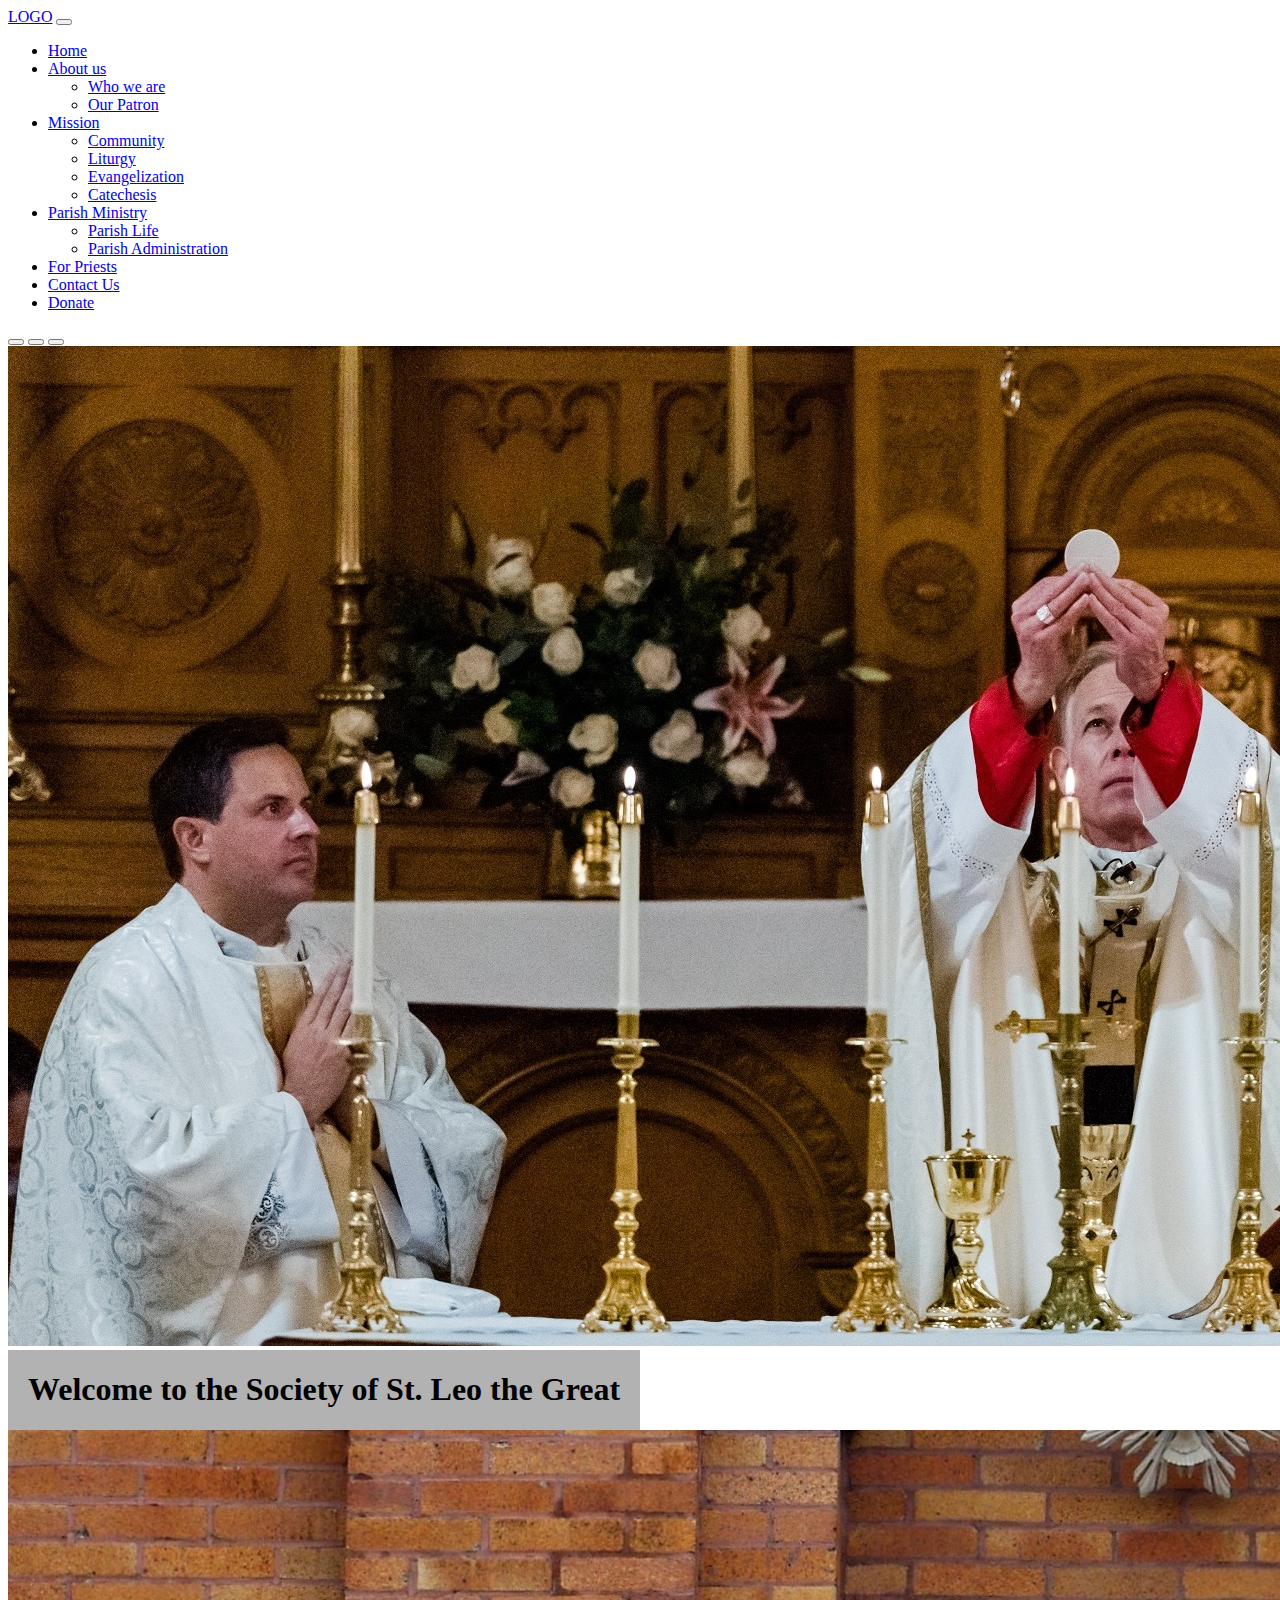
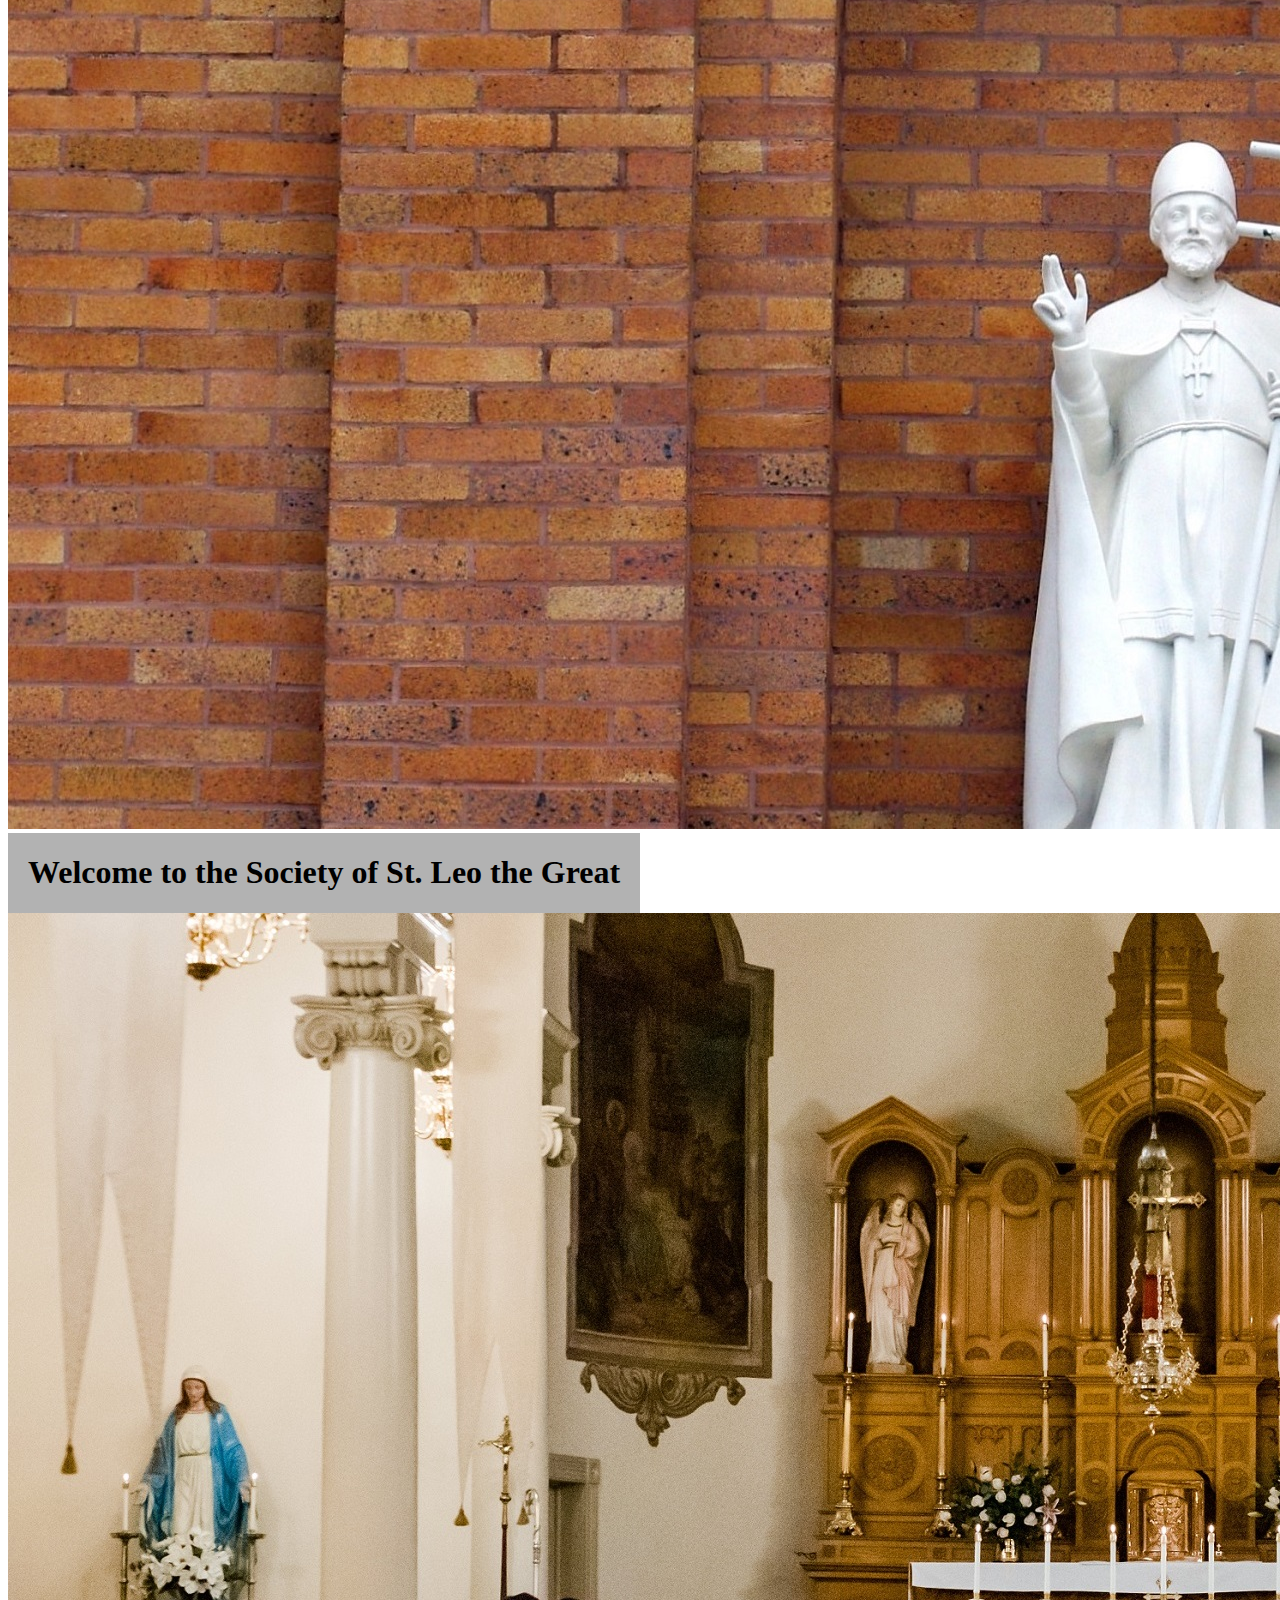
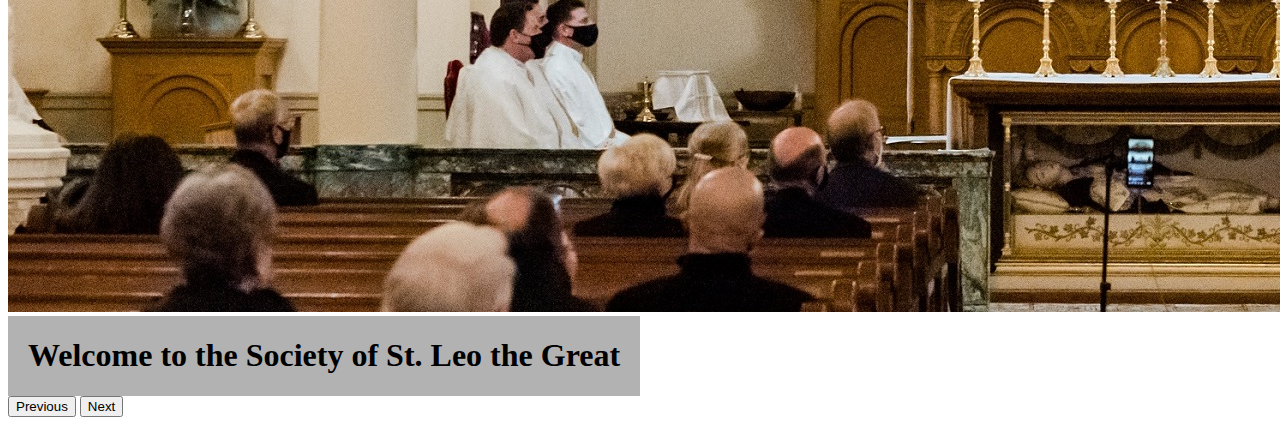
==== index.html @ a63ad198 "first draft" ====
<!doctype html>
<html lang="en">
<head>
  <!-- Required meta tags -->
  <meta charset="utf-8">
  <meta name="viewport" content="width=device-width, initial-scale=1">

  <!-- Bootstrap CSS -->
  <link href="https://cdn.jsdelivr.net/npm/bootstrap@5.0.0-beta2/dist/css/bootstrap.min.css" rel="stylesheet" integrity="sha384-BmbxuPwQa2lc/FVzBcNJ7UAyJxM6wuqIj61tLrc4wSX0szH/Ev+nYRRuWlolflfl" crossorigin="anonymous">
  
  <link rel="stylesheet" type="text/css" href="css/customCSS.css">

  <title>St. Leo Society</title>
</head>
<body>
  <nav class="navbar navbar-expand-md navbar-dark sticky-top bg-dark">
    <div class="container-fluid">
      <a class="navbar-brand" href="#">LOGO</a>
      <button class="navbar-toggler" type="button" data-bs-toggle="collapse" data-bs-target="#navbarsExample04" aria-controls="navbarsExample04" aria-expanded="false" aria-label="Toggle navigation">
        <span class="navbar-toggler-icon"></span>
      </button>

      <div class="collapse navbar-collapse" id="navbarsExample04">
        <ul class="navbar-nav me-auto mb-2 mb-md-0">

          <li class="nav-item">
            <a class="nav-link active" aria-current="page" href="#">Home</a>
          </li>

          <li class="nav-item dropdown">
            <a class="nav-link dropdown-toggle" href="#" id="dropdown04" data-bs-toggle="dropdown" aria-expanded="false">About us</a>
            <ul class="dropdown-menu" aria-labelledby="dropdown04">
              <li><a class="dropdown-item" href="#">Who we are</a></li>
              <li><a class="dropdown-item" href="#">Our Patron</a></li>
            </ul>
          </li>

          <li class="nav-item dropdown">
            <a class="nav-link dropdown-toggle" href="#" id="dropdown04" data-bs-toggle="dropdown" aria-expanded="false">Mission</a>
            <ul class="dropdown-menu" aria-labelledby="dropdown04">
              <li><a class="dropdown-item" href="#">Community</a></li>
              <li><a class="dropdown-item" href="#">Liturgy</a></li>
              <li><a class="dropdown-item" href="#">Evangelization</a></li>
              <li><a class="dropdown-item" href="#">Catechesis</a></li>             
            </ul>
          </li>

          <li class="nav-item dropdown">
            <a class="nav-link dropdown-toggle" href="#" id="dropdown04" data-bs-toggle="dropdown" aria-expanded="false">Parish Ministry</a>
            <ul class="dropdown-menu" aria-labelledby="dropdown04">
              <li><a class="dropdown-item" href="#">Parish Life</a></li>
              <li><a class="dropdown-item" href="#">Parish Administration</a></li>
            </ul>
          </li>

          <li class="nav-item">
            <a class="nav-link" href="#">For Priests</a>
          </li>

          <li class="nav-item">
            <a class="nav-link" href="#">Contact Us</a>
          </li>

          <li class="nav-item">
            <a class="nav-link" href="#">Donate</a>
          </li>

        </ul>
      </div>
    </div>
  </nav>

  <div id="carouselExampleFade" class="carousel slide carousel-fade" data-bs-ride="carousel" data-bs-pause=false data-bs-interval="2500">

    <div class="carousel-indicators">
      <button type="button" data-bs-target="#carouselExampleCaptions" data-bs-slide-to="0" class="active" aria-current="true" aria-label="Slide 1"></button>
      <button type="button" data-bs-target="#carouselExampleCaptions" data-bs-slide-to="1" aria-label="Slide 2"></button>
      <button type="button" data-bs-target="#carouselExampleCaptions" data-bs-slide-to="2" aria-label="Slide 3"></button>
    </div>

    <div class="carousel-inner">
      <div class="carousel-item active">
        <img src="./images/SSLG_097.JPG" class="d-block w-100" alt="...">
        <div class="carousel-caption text-start">
          <div class="captionIn">
            <h1 class="fw-bold">Welcome to the Society of St. Leo the Great</h1>
          </div>
        </div>
      </div>

      <div class="carousel-item">
        <img src="./images/stLeoMain.jpg" class="d-block w-100" alt="...">
        <div class="carousel-caption text-start">
          <div class="captionIn">
            <h1 class="fw-bold">Welcome to the Society of St. Leo the Great</h1>
          </div>
        </div>
      </div>
      
      <div class="carousel-item">
        <img src="./images/SSLG_020.JPG" class="d-block w-100" alt="...">
        <div class="carousel-caption text-start">
          <div class="captionIn">
            <h1 class="fw-bold">Welcome to the Society of St. Leo the Great</h1>
          </div>
        </div>
      </div>

    </div>
    <button class="carousel-control-prev" type="button" data-bs-target="#carouselExampleFade"  data-bs-slide="prev">
      <span class="carousel-control-prev-icon" aria-hidden="true"></span>
      <span class="visually-hidden">Previous</span>
    </button>
    <button class="carousel-control-next" type="button" data-bs-target="#carouselExampleFade"  data-bs-slide="next">
      <span class="carousel-control-next-icon" aria-hidden="true"></span>
      <span class="visually-hidden">Next</span>
    </button>
  </div>

  <script src="https://cdn.jsdelivr.net/npm/bootstrap@5.0.0-beta2/dist/js/bootstrap.bundle.min.js" integrity="sha384-b5kHyXgcpbZJO/tY9Ul7kGkf1S0CWuKcCD38l8YkeH8z8QjE0GmW1gYU5S9FOnJ0" crossorigin="anonymous"></script>

</body>
</html>
---- css/customCSS.css ----
@media (min-width: 769px) {

}


@media only screen and (max-width: 768px) {
	
}

.bd-placeholder-img {
	font-size: 1.125rem;
	text-anchor: middle;
	-webkit-user-select: none;
    -moz-user-select: none;
    user-select: none;
}

.carousel-caption {
    top: 0;
    left: 0;
}

.captionIn {
	//width: 100vw;
	background-color: rgba(0, 0, 0, 0.3);
	display: inline-block;
	padding: 0 20px 0 20px;
	//border-radius: 10px;
}

.captionIn > h1 {
	//color: black;
	//-webkit-text-stroke: 1px black;
}
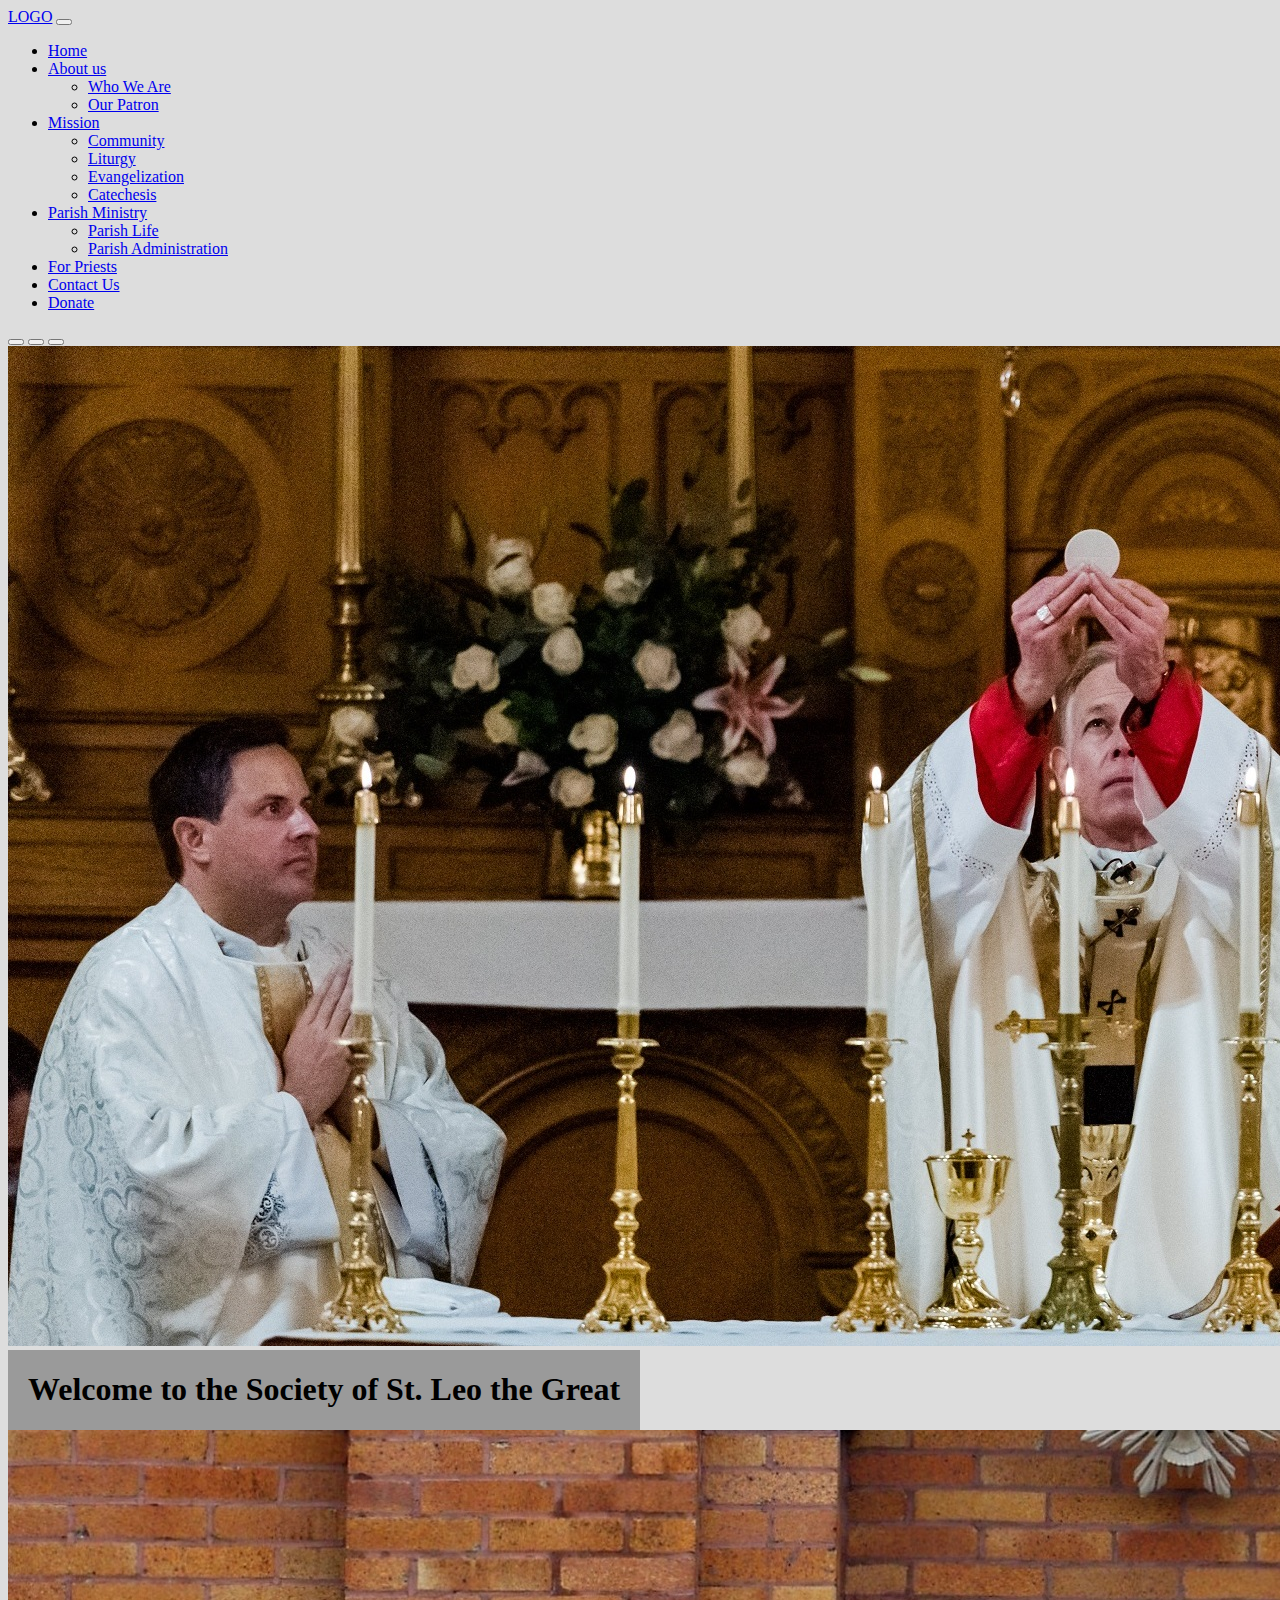
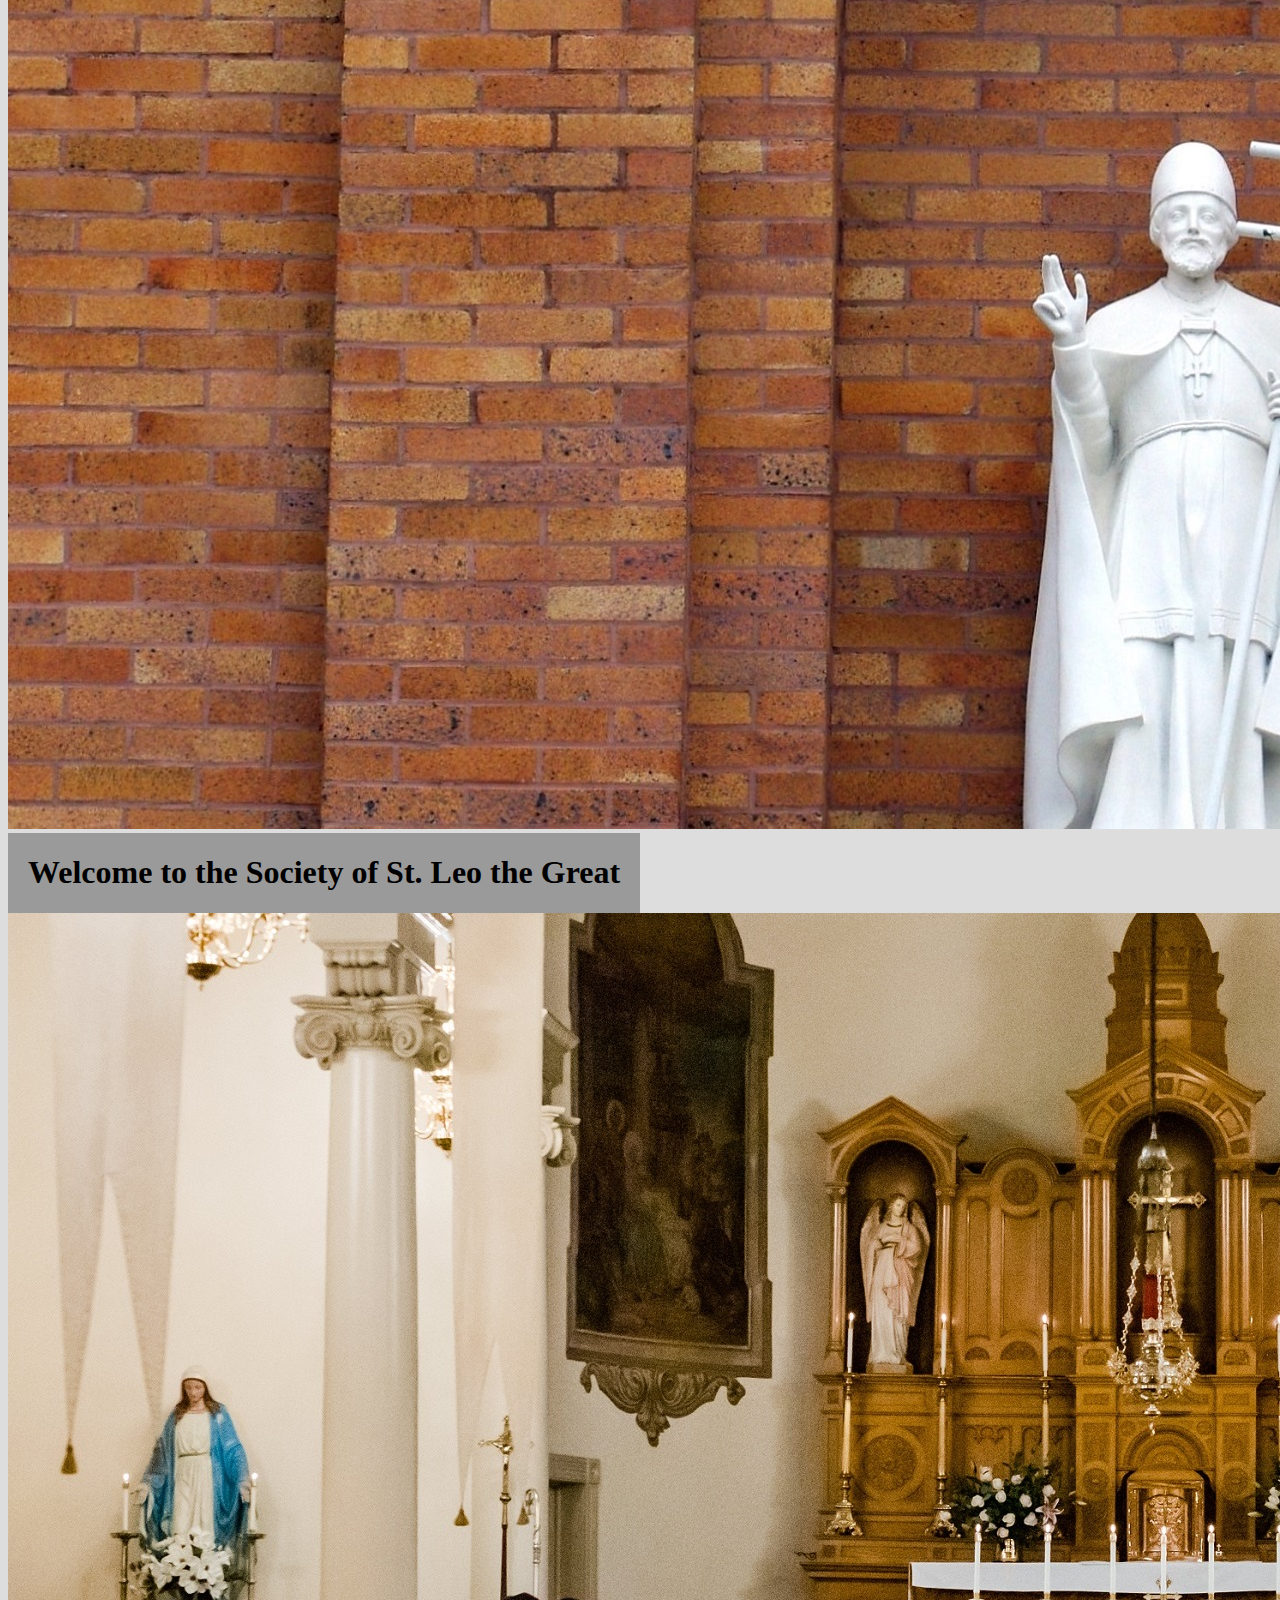
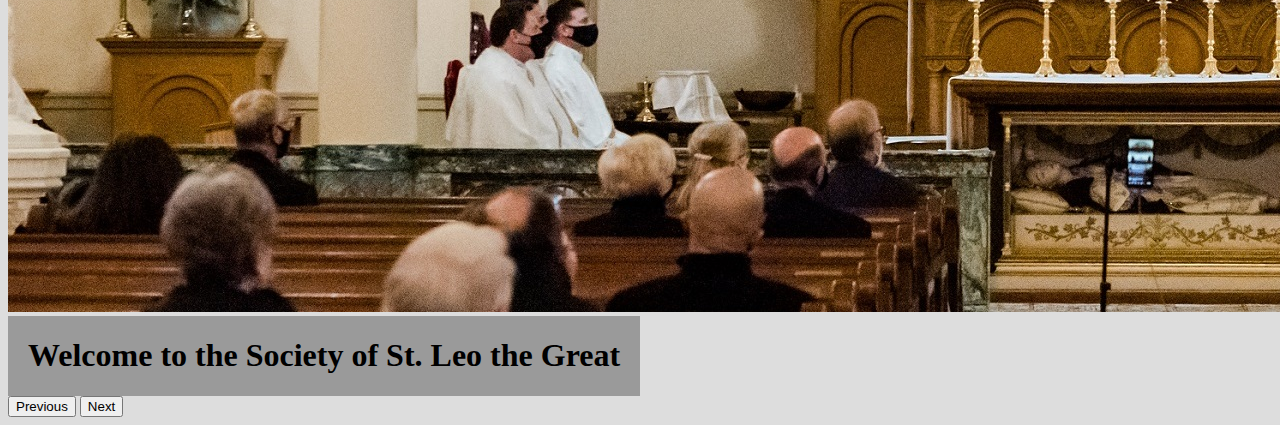
==== commit e6e92606: "aboutus update" ====
--- a/index.html
+++ b/index.html
@@ -15,7 +15,7 @@
 <body>
   <nav class="navbar navbar-expand-md navbar-dark sticky-top bg-dark">
     <div class="container-fluid">
-      <a class="navbar-brand" href="#">LOGO</a>
+      <a class="navbar-brand px-3" href="#">LOGO</a>
       <button class="navbar-toggler" type="button" data-bs-toggle="collapse" data-bs-target="#navbarsExample04" aria-controls="navbarsExample04" aria-expanded="false" aria-label="Toggle navigation">
         <span class="navbar-toggler-icon"></span>
       </button>
@@ -23,19 +23,19 @@
       <div class="collapse navbar-collapse" id="navbarsExample04">
         <ul class="navbar-nav me-auto mb-2 mb-md-0">
 
-          <li class="nav-item">
+          <li class="nav-item px-2">
             <a class="nav-link active" aria-current="page" href="#">Home</a>
           </li>
 
-          <li class="nav-item dropdown">
+          <li class="nav-item dropdown px-2">
             <a class="nav-link dropdown-toggle" href="#" id="dropdown04" data-bs-toggle="dropdown" aria-expanded="false">About us</a>
             <ul class="dropdown-menu" aria-labelledby="dropdown04">
-              <li><a class="dropdown-item" href="#">Who we are</a></li>
+              <li><a class="dropdown-item" href="./whoWeAre.html">Who We Are</a></li>
               <li><a class="dropdown-item" href="#">Our Patron</a></li>
             </ul>
           </li>
 
-          <li class="nav-item dropdown">
+          <li class="nav-item dropdown px-2">
             <a class="nav-link dropdown-toggle" href="#" id="dropdown04" data-bs-toggle="dropdown" aria-expanded="false">Mission</a>
             <ul class="dropdown-menu" aria-labelledby="dropdown04">
               <li><a class="dropdown-item" href="#">Community</a></li>
@@ -45,7 +45,7 @@
             </ul>
           </li>
 
-          <li class="nav-item dropdown">
+          <li class="nav-item dropdown px-2">
             <a class="nav-link dropdown-toggle" href="#" id="dropdown04" data-bs-toggle="dropdown" aria-expanded="false">Parish Ministry</a>
             <ul class="dropdown-menu" aria-labelledby="dropdown04">
               <li><a class="dropdown-item" href="#">Parish Life</a></li>
@@ -53,15 +53,15 @@
             </ul>
           </li>
 
-          <li class="nav-item">
+          <li class="nav-item px-2">
             <a class="nav-link" href="#">For Priests</a>
           </li>
 
-          <li class="nav-item">
+          <li class="nav-item px-2">
             <a class="nav-link" href="#">Contact Us</a>
           </li>
 
-          <li class="nav-item">
+          <li class="nav-item px-2">
             <a class="nav-link" href="#">Donate</a>
           </li>
 
--- a/css/customCSS.css
+++ b/css/customCSS.css
@@ -5,6 +5,10 @@
 
 @media only screen and (max-width: 768px) {
 	
+}
+
+body {
+	background-color: #ddd; 
 }
 
 .bd-placeholder-img {
@@ -33,5 +37,11 @@
 	//-webkit-text-stroke: 1px black;
 }
 
+#aboutUs {
+	height: 90vh;
+	background-image: url('../images/SSLG_135.JPG');
+	background-size: contain;
+	background-repeat: no-repeat;
+}
 
 
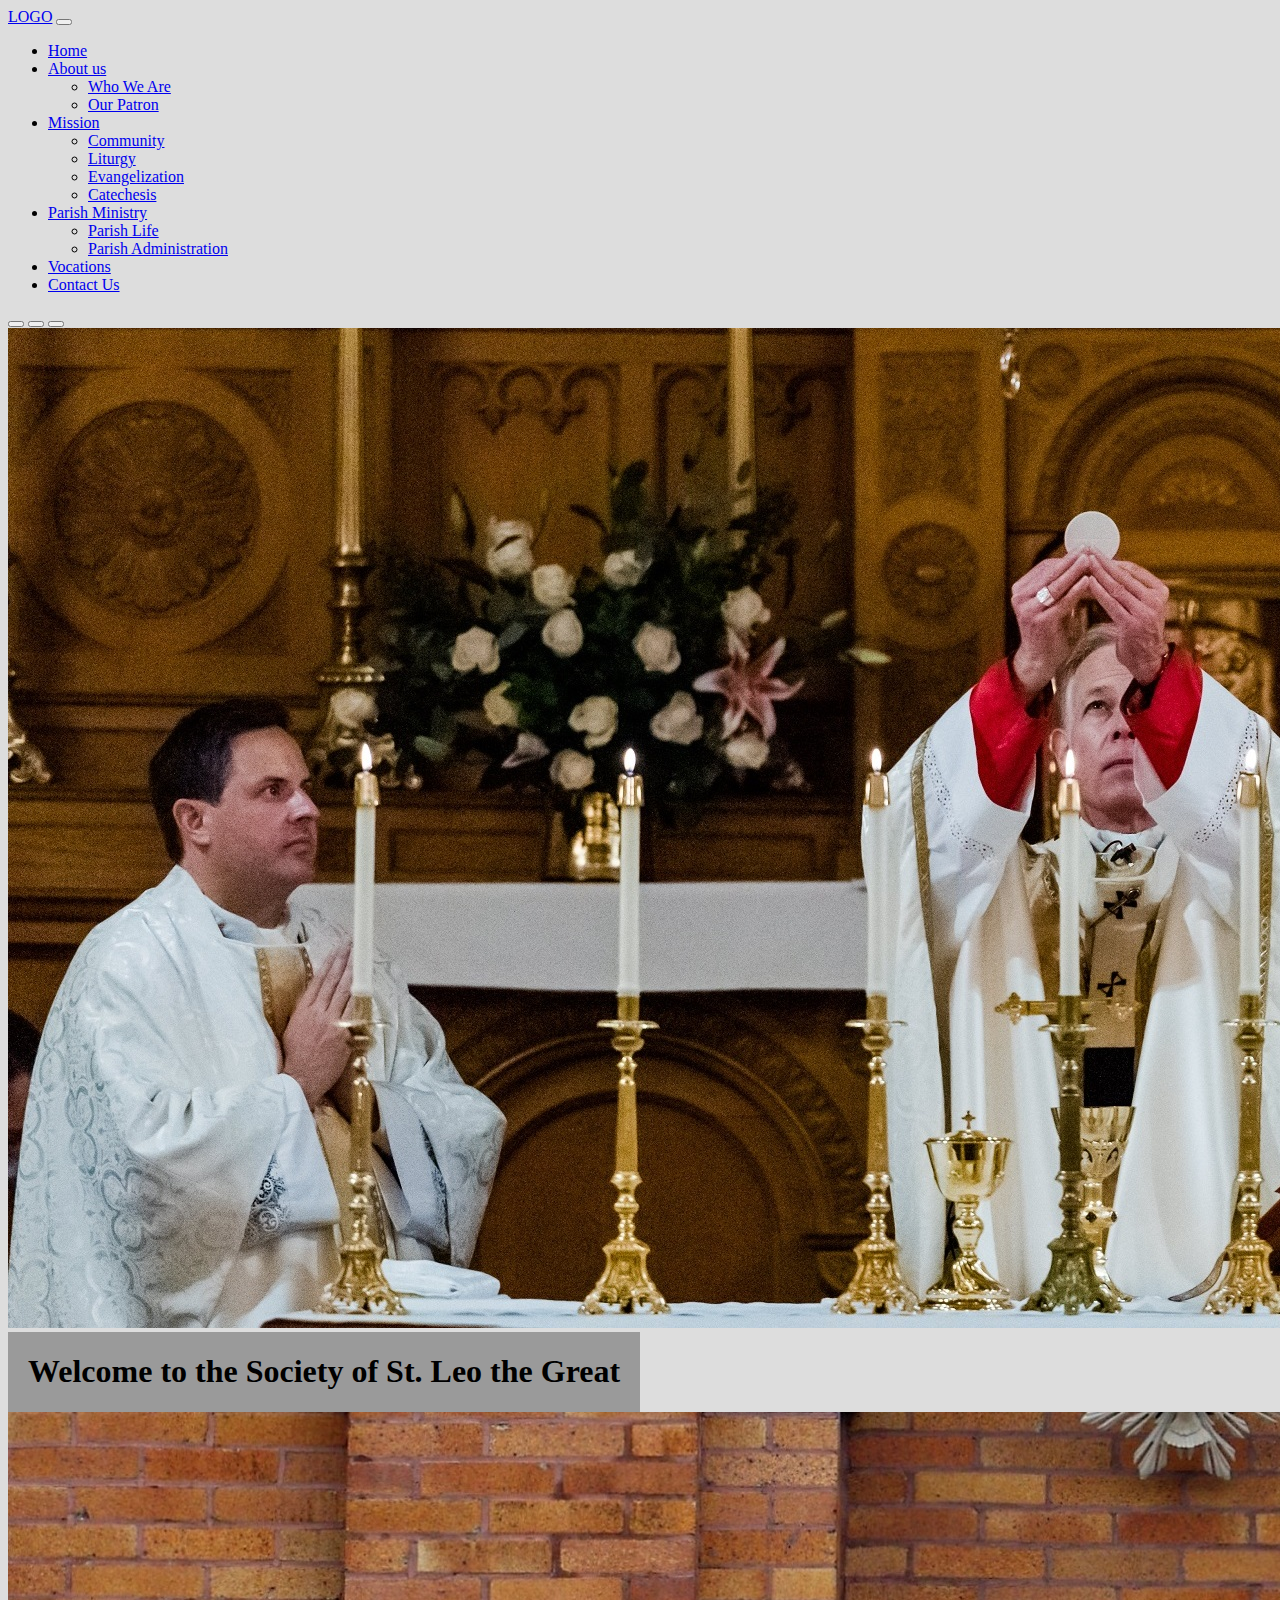
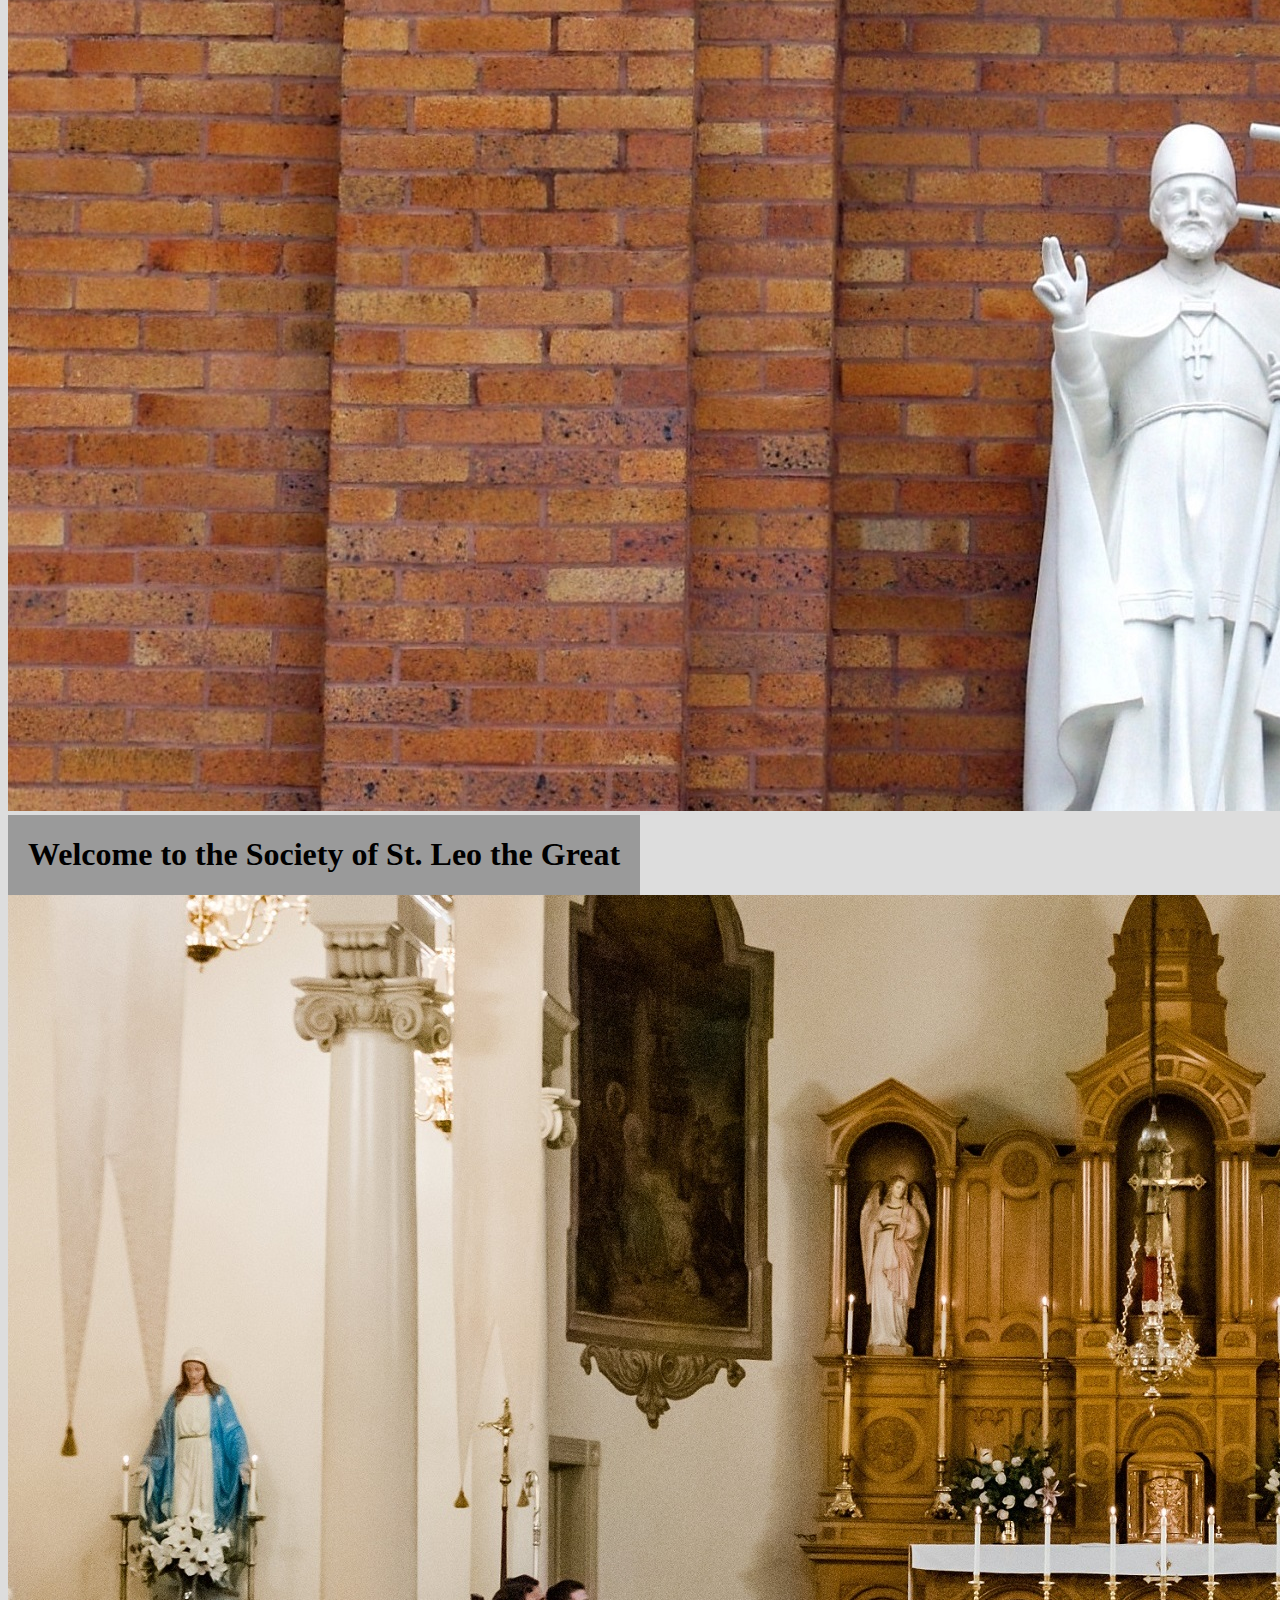
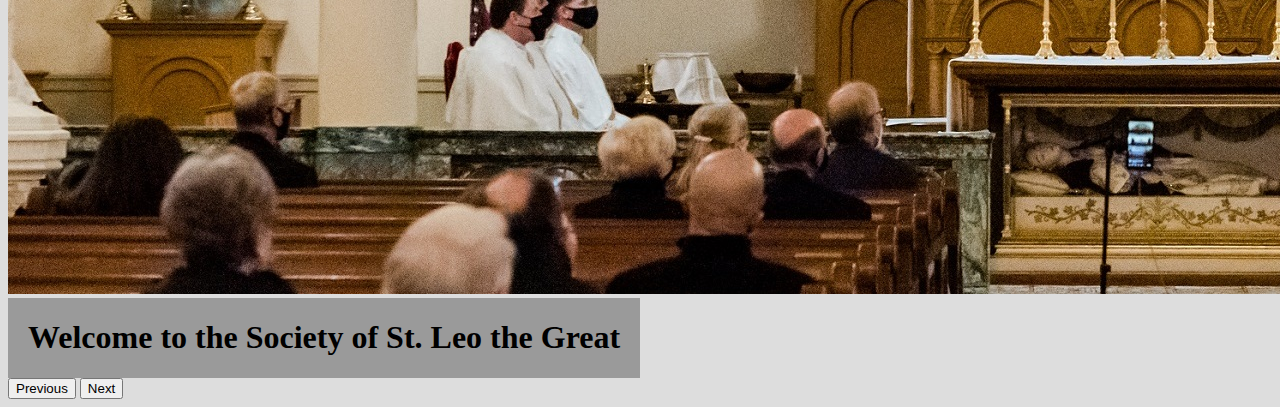
==== commit 5c406154: "final format/Mission" ====
--- a/index.html
+++ b/index.html
@@ -9,6 +9,7 @@
   <link href="https://cdn.jsdelivr.net/npm/bootstrap@5.0.0-beta2/dist/css/bootstrap.min.css" rel="stylesheet" integrity="sha384-BmbxuPwQa2lc/FVzBcNJ7UAyJxM6wuqIj61tLrc4wSX0szH/Ev+nYRRuWlolflfl" crossorigin="anonymous">
   
   <link rel="stylesheet" type="text/css" href="css/customCSS.css">
+  <link rel="shortcut icon" type="image/x-icon" href="favicon.ico"/>
 
   <title>St. Leo Society</title>
 </head>
@@ -31,38 +32,34 @@
             <a class="nav-link dropdown-toggle" href="#" id="dropdown04" data-bs-toggle="dropdown" aria-expanded="false">About us</a>
             <ul class="dropdown-menu" aria-labelledby="dropdown04">
               <li><a class="dropdown-item" href="./whoWeAre.html">Who We Are</a></li>
-              <li><a class="dropdown-item" href="#">Our Patron</a></li>
+              <li><a class="dropdown-item" href="./ourPatron.html">Our Patron</a></li>
             </ul>
           </li>
 
           <li class="nav-item dropdown px-2">
             <a class="nav-link dropdown-toggle" href="#" id="dropdown04" data-bs-toggle="dropdown" aria-expanded="false">Mission</a>
             <ul class="dropdown-menu" aria-labelledby="dropdown04">
-              <li><a class="dropdown-item" href="#">Community</a></li>
-              <li><a class="dropdown-item" href="#">Liturgy</a></li>
-              <li><a class="dropdown-item" href="#">Evangelization</a></li>
-              <li><a class="dropdown-item" href="#">Catechesis</a></li>             
+              <li><a class="dropdown-item" href="./mission.html#communitySec">Community</a></li>
+              <li><a class="dropdown-item" href="./mission.html#liturgySec">Liturgy</a></li>
+              <li><a class="dropdown-item" href="./mission.html#evangelizationSec">Evangelization</a></li>
+              <li><a class="dropdown-item" href="./mission.html#catechesisSec">Catechesis</a></li>             
             </ul>
           </li>
 
           <li class="nav-item dropdown px-2">
             <a class="nav-link dropdown-toggle" href="#" id="dropdown04" data-bs-toggle="dropdown" aria-expanded="false">Parish Ministry</a>
             <ul class="dropdown-menu" aria-labelledby="dropdown04">
-              <li><a class="dropdown-item" href="#">Parish Life</a></li>
-              <li><a class="dropdown-item" href="#">Parish Administration</a></li>
+              <li><a class="dropdown-item" href="./parishLife.html">Parish Life</a></li>
+              <li><a class="dropdown-item" href="./parishAdministration.html">Parish Administration</a></li>
             </ul>
           </li>
 
           <li class="nav-item px-2">
-            <a class="nav-link" href="#">For Priests</a>
+            <a class="nav-link" href="./vocations.html">Vocations</a>
           </li>
 
           <li class="nav-item px-2">
-            <a class="nav-link" href="#">Contact Us</a>
-          </li>
-
-          <li class="nav-item px-2">
-            <a class="nav-link" href="#">Donate</a>
+            <a class="nav-link" href="./contactUs.html">Contact Us</a>
           </li>
 
         </ul>
--- a/css/customCSS.css
+++ b/css/customCSS.css
@@ -11,17 +11,24 @@
 	background-color: #ddd; 
 }
 
+a.anchor {
+	display: block;
+	position: relative;
+	top: -50px;
+	visibility: hidden;
+}
+
 .bd-placeholder-img {
 	font-size: 1.125rem;
 	text-anchor: middle;
 	-webkit-user-select: none;
-    -moz-user-select: none;
-    user-select: none;
+	-moz-user-select: none;
+	user-select: none;
 }
 
 .carousel-caption {
-    top: 0;
-    left: 0;
+	top: 0;
+	left: 0;
 }
 
 .captionIn {
@@ -37,11 +44,114 @@
 	//-webkit-text-stroke: 1px black;
 }
 
-#aboutUs {
+#aboutUsPic {
 	height: 90vh;
+	background-color: rgba(200, 175, 145, 0.5);
 	background-image: url('../images/SSLG_135.JPG');
 	background-size: contain;
 	background-repeat: no-repeat;
 }
 
 
+#ourPatronPic {
+	height: 90vh;
+	background-color: rgba(200, 175, 145, 0.5);
+	background-image: url('../images/PXL_20210314_193013557.jpg');
+	//background-image: url('../images/stLeoBG.jpg');
+	background-size: contain;
+	background-repeat: no-repeat;
+}
+
+#communityPic {
+	height: 90vh;
+	background-color: rgba(200, 175, 145, 0.5); 
+	background-image: linear-gradient(to right, rgba(0, 0, 0, 0) 0 40%, rgb(221, 221, 221, 0.2), rgb(221, 221, 221, 1.0)),
+	url('../images/SSLG_166.JPG');
+	background-size: cover;
+	background-repeat: no-repeat;
+}
+
+#evangelizationPic {
+	height: 90vh;
+	background-color: rgba(200, 175, 145, 0.5); 
+	background-image: linear-gradient(to right, rgba(0, 0, 0, 0) 0 40%, rgb(221, 221, 221, 0.2), rgb(221, 221, 221, 1.0)),
+	url('../images/evangelization.jpg');
+	background-size: cover;
+	background-repeat: no-repeat;
+}
+
+/*
+#liturgyPic {
+	height: 90vh;
+	background-color: rgba(200, 175, 145, 0.5); 
+	background-image: linear-gradient(to right, rgba(0, 0, 0, 0) 0 40%, rgb(221, 221, 221, 0.2), rgb(221, 221, 221, 1.0)),
+		url('../images/SSLG_060.JPG');
+	background-size: cover;
+	background-repeat: no-repeat;
+	}*/
+
+	#liturgyPic {
+		height: 90vh;
+		background-color: rgba(200, 175, 145, 0.5); 
+		background-image: linear-gradient(to right, rgba(0, 0, 0, 0) 0 40%, rgb(221, 221, 221, 0.2), rgb(221, 221, 221, 1.0)),
+		url('../images/IMG_6244.JPG');
+		background-size: cover;
+		background-repeat: no-repeat;
+	}
+
+/*
+#catechesisPic {
+	height: 90vh;
+	background-color: rgba(200, 175, 145, 0.5); 
+	background-image: linear-gradient(to right, rgba(0, 0, 0, 0) 0 40%, rgb(221, 221, 221, 0.2), rgb(221, 221, 221, 1.0)),
+		url('../images/SSLG_060.JPG');
+	background-size: cover;
+	background-repeat: no-repeat;
+	}*/
+
+	#catechesisPic {
+		height: 90vh;
+		background-color: rgba(200, 175, 145, 0.5); 
+		background-image: linear-gradient(to right, rgba(0, 0, 0, 0) 0 40%, rgb(221, 221, 221, 0.2), rgb(221, 221, 221, 1.0)),
+		url('../images/IMG_6276.JPG');
+		background-size: cover;
+		background-repeat: no-repeat;
+	}
+
+
+	#parishLifePic {
+		height: 90vh;
+		background-color: rgba(200, 175, 145, 0.5); 
+		background-image: linear-gradient(to right, rgba(0, 0, 0, 0) 0 40%, rgb(221, 221, 221, 0.2), rgb(221, 221, 221, 1.0)),
+		url('../images/IMG_6217.JPG');
+		background-size: cover;
+		background-repeat: no-repeat;	
+	}
+
+	#parishAdminPic {
+		height: 90vh;
+		background-color: rgba(200, 175, 145, 0.5); 
+		background-image: linear-gradient(to right, rgba(0, 0, 0, 0) 0 40%, rgb(221, 221, 221, 0.2), rgb(221, 221, 221, 1.0)),
+		url('../images/PXL_20210314_192723628.jpg');
+		background-size: cover;
+		background-repeat: no-repeat;	
+	}
+
+	#forPriestsPic {
+		height: 90vh;
+		background-color: rgba(200, 175, 145, 0.5); 
+		background-image: linear-gradient(to right, rgba(0, 0, 0, 0) 0 40%, rgb(221, 221, 221, 0.2), rgb(221, 221, 221, 1.0)),
+		url('../images/IMG_0000_collage.png');
+		background-size: cover;
+		background-repeat: no-repeat;
+	}
+
+	#contactusPic {
+		height: 90vh;
+		background-color: rgba(200, 175, 145, 0.5); 
+		background-image: linear-gradient(to right, rgba(0, 0, 0, 0) 0 40%, rgb(221, 221, 221, 0.2), rgb(221, 221, 221, 1.0)),
+		url('../images/PXL_20210314_183400791.jpg');
+		background-size: cover;
+		background-repeat: no-repeat;
+
+	}
